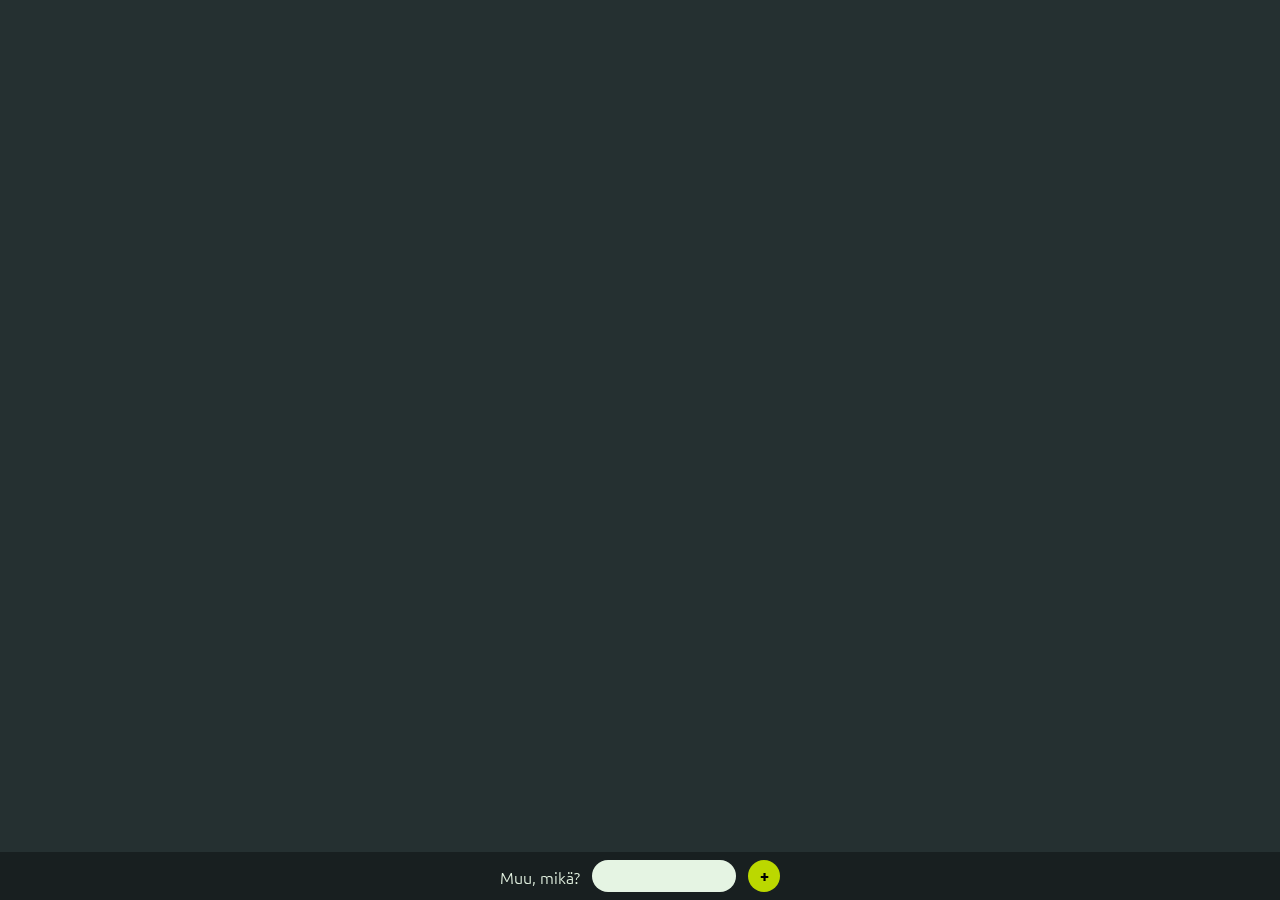
==== kakka.html @ ffe557f9 "nätistämistä" ====
<!doctype html>
<html lang="en">

<head>
  <meta charset="utf-8">
  <script src='jquery-3.2.1.min.js'></script>
  <script src='script.js'></script>
  <title>TBD</title>
  <meta name="description" content="The HTML5 Herald">
  <meta name="author" content="SitePoint">
  <link rel="stylesheet" href="styles.css?v=1.0">
  <!--[if lt IE 9]>
    <script src="https://cdnjs.cloudflare.com/ajax/libs/html5shiv/3.7.3/html5shiv.js"></script>
  <![endif]-->
</head>

<body>
  <div id='topBox' class='topBox'>
  </div>
  <div id='newIdea' class='newIdea'>
    <form method="post">
      Muu, mikä?
      <input type="text" name="idea" id="idea">
      <input type="button" onclick="newVoteClicked()" value="+">
    </form>
  </div>
</body>

</html>
---- styles.css ----
@import url('https://fonts.googleapis.com/css?family=Ubuntu:300,700');

* {
  margin: 0;
  padding: 0;
  box-sizing: border-box;
}

html, body {
  width: 100%;
  font: 16px/2 Ubuntu, sans-serif;
  font-weight: 300;
  -webkit-touch-callout: none; /* iOS Safari */
    -webkit-user-select: none; /* Safari */
     -khtml-user-select: none; /* Konqueror HTML */
       -moz-user-select: none; /* Firefox */
        -ms-user-select: none; /* Internet Explorer/Edge */
            user-select: none;
}

body {
  background: #253031;
  color: #E5F4E3;
  padding-bottom: 3em;
}

.votes-list {
  width: 80%;
  max-width: 40em;
  margin: 0.5em;
  list-style: none;
  border-left: 2px solid #E5F4E3;
}

@media screen and (min-width: 45em) {
  .votes-list {
    margin: 0.5em auto;
  }
}

.votes-list li {
  clear: both;
  width: 100%;
  white-space: nowrap;
}

.votes-list div {
  height: 2.5em;
  line-height: 2.5em;
  margin: 0.25em 0;
  padding: 0 0.5em;
  display: inline-block;
  vertical-align: top;
  min-width: 1.6em;
}

.votes-list div:first-child {
  color: #253031;
  transition: background 0.25s ease-in-out, box-shadow 0.5s ease-in-out;
}

.votes-list div:first-child:hover {
  box-shadow: 0 0 0.5em 0 rgba(229, 244, 227, 0.45);
  cursor: pointer;
}

.votes-list li div:first-child:hover + div:last-child {
  transition: color 0.25s ease-in-out;
}

.votes-list li:nth-child(4n+1) div:first-child {
  background: #BBD800;
}

.votes-list li:nth-child(4n+1) div:first-child:hover {
  background: #CCEC00;
}

.votes-list li:nth-child(4n+1) div:first-child:hover + div:last-child {
  color: #BBD800;
}

.votes-list li:nth-child(4n+2) div:first-child {
  background: #00CC7D;
}

.votes-list li:nth-child(4n+2) div:first-child:hover {
  background: #00ED92;
}

.votes-list li:nth-child(4n+2) div:first-child:hover + div:last-child {
  color: #00CC7D;
}

.votes-list li:nth-child(4n+3) div:first-child {
  background: #00E0BA;
}

.votes-list li:nth-child(4n+3) div:first-child:hover {
  background: #00FFD4;
}

.votes-list li:nth-child(4n+3) div:first-child:hover + div:last-child {
  color: #00E0BA;
}

.votes-list li:nth-child(4n+4) div:first-child {
  background: #35E8F2;
}

.votes-list li:nth-child(4n+4) div:first-child:hover {
  background: #05FDFF;
}

.votes-list li:nth-child(4n+4) div:first-child:hover + div:last-child {
  color: #35E8F2;
}

#newIdea {
  text-align: center;
  height: 3em;
  line-height: 3em;
  position: fixed;
  bottom: 0;
  left: 0;
  width: 100%;
  background: rgba(23, 30, 31, 0.9);
}

#newIdea input {
  height: 2em;
  margin: 0.5em 0 1em 0.5em;
  border-radius: 1.25em;
  border: none;
  padding: 1em;
  vertical-align: middle;
  font-size: 1em;
  font: 16px/0.1 Ubuntu, sans-serif;
  outline: none;
  transition: background 0.25s ease-in-out, box-shadow 0.5s ease-in-out;
}

#newIdea input:focus {
  box-shadow: 0 0 0.5em 0 rgba(229, 244, 227, 0.75);
}

#newIdea input[type="text"] {
  width: 9em;
  font-weight: 300;
  background: #E5F4E3;
  color: #253031;
}

#newIdea input[type="text"]:hover, #newIdea input[type="text"]:focus {
  background: white;
}

#newIdea input[type="button"] {
  width: 2em;
  padding: 0.95em 1em 1em 0.75em;
  background: #BBD800;
  font-weight: 700;
}

#newIdea input[type="button"]:hover {
  box-shadow: 0 0 0.5em 0 rgba(229, 244, 227, 0.45);
  cursor: pointer;
  background: #CCEC00;
}
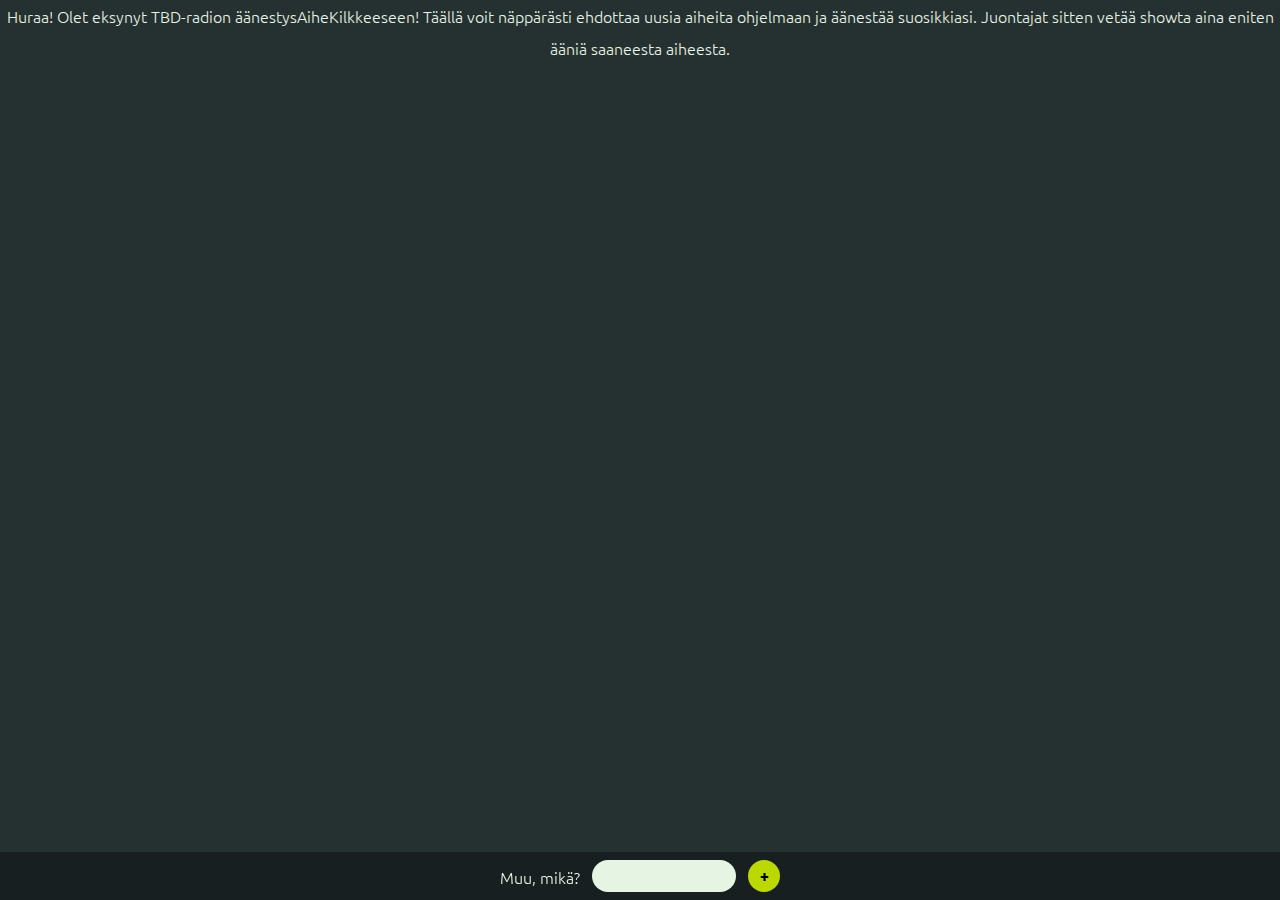
==== commit fbabe769: "lisätty postaus entterillä, kuvaus ylös ja kentän tyhjennys" ====
--- a/kakka.html
+++ b/kakka.html
@@ -15,14 +15,15 @@
 </head>
 
 <body>
+  <div id='info' class='info'>
+      Huraa! Olet eksynyt TBD-radion äänestysAiheKilkkeeseen! Täällä voit näppärästi ehdottaa uusia aiheita ohjelmaan ja äänestää suosikkiasi. Juontajat sitten vetää showta aina eniten ääniä saaneesta aiheesta.
+  </div>
   <div id='topBox' class='topBox'>
   </div>
   <div id='newIdea' class='newIdea'>
-    <form method="post">
       Muu, mikä?
-      <input type="text" name="idea" id="idea">
+      <input type="text" name="idea" id="idea" onkeypress="return keyPress(event)">
       <input type="button" onclick="newVoteClicked()" value="+">
-    </form>
   </div>
 </body>
 
--- a/styles.css
+++ b/styles.css
@@ -166,4 +166,8 @@
   box-shadow: 0 0 0.5em 0 rgba(229, 244, 227, 0.45);
   cursor: pointer;
   background: #CCEC00;
-}+}
+
+.info {
+  text-align: center;
+}
